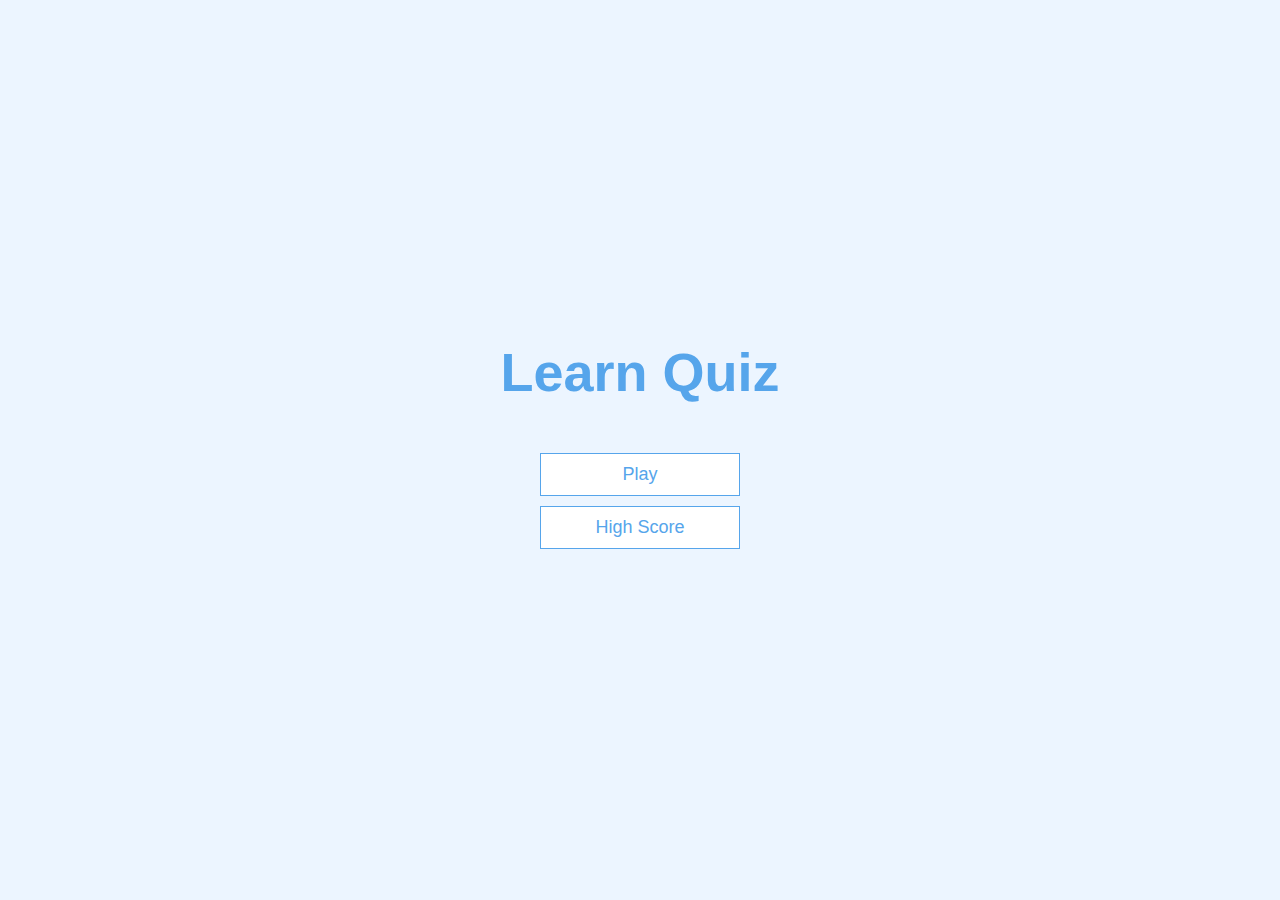
==== index.html @ e8458e73 "adding favicon" ====
<!DOCTYPE html>
<html lang="en">
  <head>
    <meta charset="UTF-8" />
    <meta name="viewport" content="width=device-width, initial-scale=1.0" />
    <meta http-equiv="X-UA-Compatible" content="ie=edge" />
    <link rel="stylesheet" href="app.css" />
    <title>Learn Quiz</title>
    <link rel="icon" type="image/x-icon" href="icon.png" />
  </head>
  <body>
    <div class="container">
      <div id="home" class="flex-center flex-column">
        <h1>Learn Quiz</h1>
        <a href="/game.html" class="btn">Play</a>
        <a href="/highscores.html" class="btn">High Score</a>
      </div>
    </div>
  </body>
</html>
---- app.css ----
:root {
  background-color: #ecf5ff;
  font-size: 62.5%;
}

* {
  box-sizing: border-box;
  font-family: Arial, Helvetica, sans-serif;
  margin: 0;
  padding: 0;
  color: #333;
}

h1,
h2,
h3,
h4 {
  margin-bottom: 1rem;
}

h1 {
  font-size: 5.4rem;
  color: #56a5eb;
  margin-bottom: 5rem;
}

h1 > span {
  font-size: 2.4rem;
  font-weight: 500;
}

h2 {
  font-size: 4.2rem;
  margin-bottom: 4rem;
  font-weight: 700;
}

h3 {
  font-size: 2.8rem;
  font-weight: 500;
}

/* UTILITIES */
.container {
  width: 100vw;
  height: 100vh;
  display: flex;
  justify-content: center;
  align-items: center;
  max-width: 80rem;
  margin: 0 auto;
  padding: 2rem;
}

.container > * {
  width: 100%;
}

.flex-column {
  display: flex;
  flex-direction: column;
}

.flex-center {
  align-items: center;
  justify-content: center;
}

.justify-center {
  justify-content: center;
}

.text-center {
  text-align: center;
}

.hidden {
  display: none;
}

/* BUTTONS */
.btn {
  font-size: 1.8rem;
  padding: 1rem 0;
  width: 20rem;
  text-align: center;
  border: 0.1rem solid #56a5eb;
  margin-bottom: 1rem;
  text-decoration: none;
  color: #56a5eb;
  background-color: white;
}

.btn:hover {
  cursor: pointer;
  box-shadow: 0 0.4rem 1.4rem 0 rgba(86, 185, 213, 0.5);
  transform: translateY(-0.1rem);
  transition: transform 150ms;
}

.btn[disabled]:hover {
  cursor: not-allowed;
  box-shadow: none;
  transform: none;
}

/* FORM */
form {
  width: 100%;
  display: flex;
  flex-direction: column;
  align-items: center;
}

input {
  margin-bottom: 1rem;
  width: 20rem;
  padding: 1.5rem;
  font-size: 1.8rem;
  border: none;
  box-shadow: 0 0.1rem 1.4rem 0 rgba(86, 185, 213, 0.5);
}

input::placeholder {
  color: #aaaaaa;
}
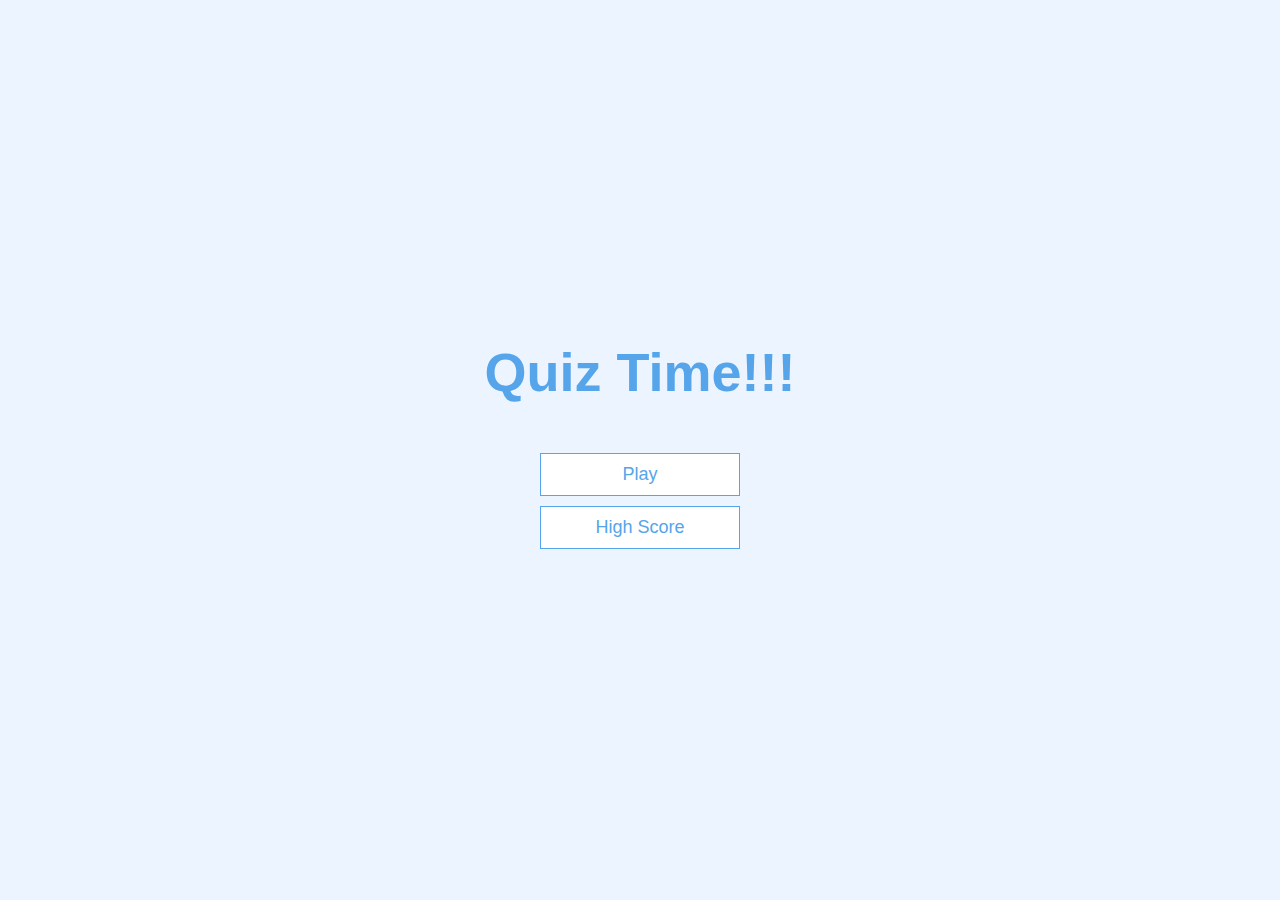
==== commit 115a0d3d: "changed name" ====
--- a/index.html
+++ b/index.html
@@ -5,13 +5,13 @@
     <meta name="viewport" content="width=device-width, initial-scale=1.0" />
     <meta http-equiv="X-UA-Compatible" content="ie=edge" />
     <link rel="stylesheet" href="app.css" />
-    <title>Learn Quiz</title>
+    <title>Quiz Time!</title>
     <link rel="icon" type="image/x-icon" href="icon.png" />
   </head>
   <body>
     <div class="container">
       <div id="home" class="flex-center flex-column">
-        <h1>Learn Quiz</h1>
+        <h1>Quiz Time!!!</h1>
         <a href="/game.html" class="btn">Play</a>
         <a href="/highscores.html" class="btn">High Score</a>
       </div>
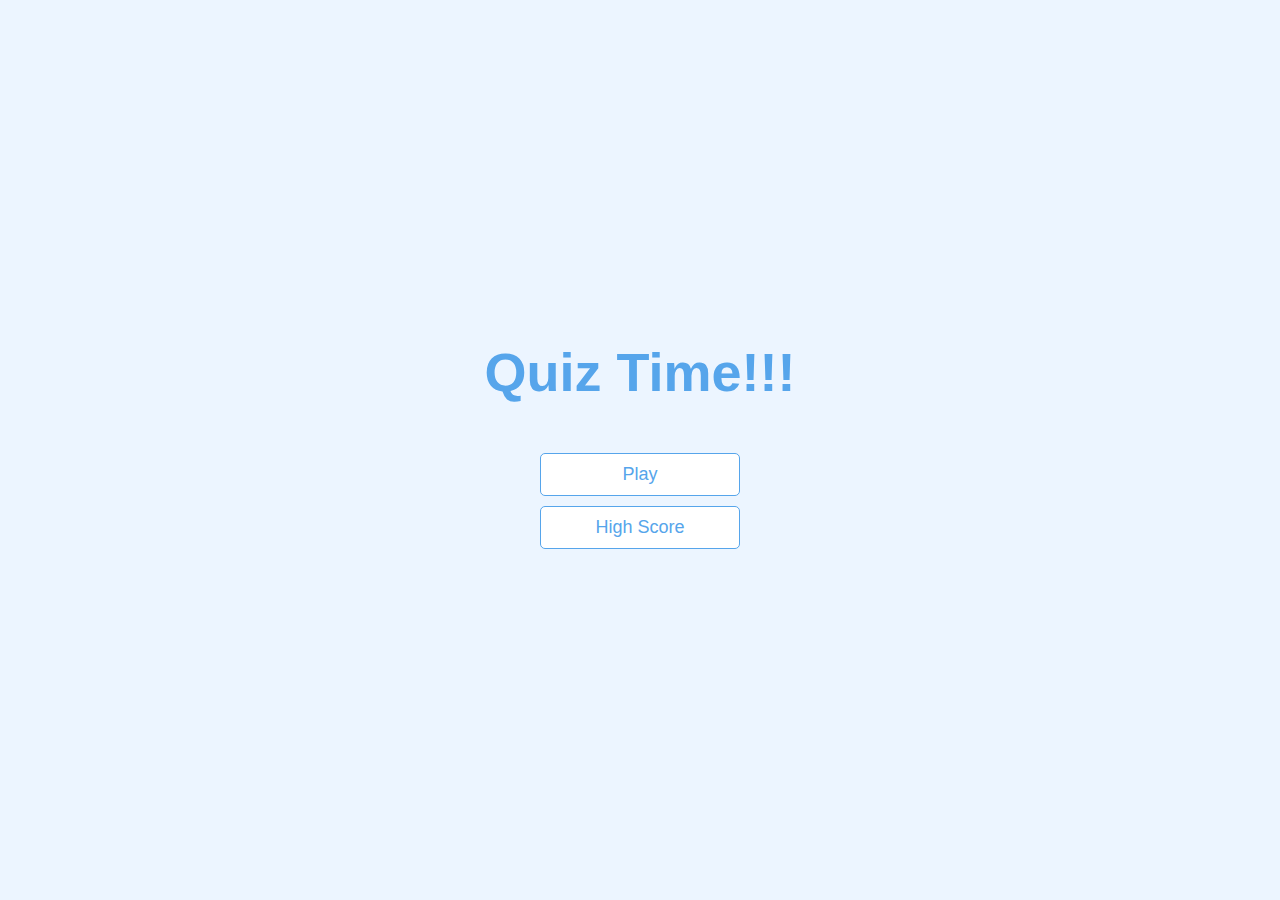
==== commit 3e89a921: "created service worker file and registered service worker" ====
--- a/index.html
+++ b/index.html
@@ -4,17 +4,27 @@
     <meta charset="UTF-8" />
     <meta name="viewport" content="width=device-width, initial-scale=1.0" />
     <meta http-equiv="X-UA-Compatible" content="ie=edge" />
-    <link rel="stylesheet" href="app.css" />
+    <link rel="stylesheet" href="./css/app.css" />
     <title>Quiz Time!</title>
-    <link rel="icon" type="image/x-icon" href="icon.png" />
+    <link rel="icon" type="image/x-icon" href="./images/icon.png" />
   </head>
   <body>
     <div class="container">
       <div id="home" class="flex-center flex-column">
         <h1>Quiz Time!!!</h1>
-        <a href="/game.html" class="btn">Play</a>
-        <a href="/highscores.html" class="btn">High Score</a>
+        <a href="./pages/game.html" class="btn">Play</a>
+        <a href="./pages/highscores.html" class="btn">High Score</a>
       </div>
     </div>
   </body>
+  <script>
+    if (navigator.serviceWorker) {
+      window.addEventListener("load", e => {
+        navigator.serviceWorker
+          .register("/sw.js")
+          .then(e => console.log("service worker registered successfully! :)"))
+          .catch(err => console.log("service worker was not registered :("));
+      });
+    }
+  </script>
 </html>
--- a/css/app.css
+++ b/css/app.css
@@ -0,0 +1,140 @@
+:root {
+  background-color: #ecf5ff;
+  font-size: 62.5%;
+  /* font-size: 0.7rem; */
+}
+
+* {
+  box-sizing: border-box;
+  font-family: Arial, Helvetica, sans-serif;
+  margin: 0;
+  padding: 0;
+  color: #333;
+}
+
+h1,
+h2,
+h3,
+h4 {
+  margin-bottom: 1rem;
+}
+
+h1 {
+  font-size: 5.4rem;
+  color: #56a5eb;
+  margin-bottom: 5rem;
+}
+
+h1 > span {
+  font-size: 2.4rem;
+  font-weight: 500;
+}
+
+h2 {
+  font-size: 4.2rem;
+  margin-bottom: 4rem;
+  font-weight: 700;
+}
+
+h3 {
+  font-size: 2.8rem;
+  font-weight: 500;
+}
+
+/* UTILITIES */
+.container {
+  width: 100vw;
+  height: 100vh;
+  display: flex;
+  justify-content: center;
+  align-items: center;
+  max-width: 80rem;
+  margin: 0 auto;
+  padding: 2rem;
+}
+
+.container > * {
+  width: 100%;
+}
+
+.flex-column {
+  display: flex;
+  flex-direction: column;
+}
+
+.flex-center {
+  align-items: center;
+  justify-content: center;
+}
+
+.justify-center {
+  justify-content: center;
+}
+
+.text-center {
+  text-align: center;
+}
+
+.flex-row {
+  display: flex;
+  flex-direction: row;
+}
+
+.hidden {
+  display: none;
+}
+.grid-center {
+  display: grid;
+  grid-template-columns: 1fr 1fr;
+  column-gap: 2rem;
+  justify-self: center;
+  align-self: center;
+}
+
+/* BUTTONS */
+.btn {
+  font-size: 1.8rem;
+  padding: 1rem 0;
+  width: 20rem;
+  text-align: center;
+  border: 0.1rem solid #56a5eb;
+  margin-bottom: 1rem;
+  text-decoration: none;
+  color: #56a5eb;
+  background-color: white;
+  border-radius: 0.5rem;
+}
+
+.btn:hover {
+  cursor: pointer;
+  box-shadow: 0 0.4rem 1.4rem 0 rgba(86, 185, 213, 0.5);
+  transform: translateY(-0.1rem);
+  transition: transform 150ms;
+}
+
+.btn[disabled]:hover {
+  cursor: not-allowed;
+  box-shadow: none;
+  transform: none;
+}
+
+/* FORM */
+form {
+  width: 100%;
+  display: flex;
+  flex-direction: column;
+  align-items: center;
+}
+
+input {
+  margin-bottom: 1rem;
+  width: 20rem;
+  padding: 1.5rem;
+  font-size: 1.8rem;
+  border: none;
+  box-shadow: 0 0.1rem 1.4rem 0 rgba(86, 185, 213, 0.5);
+}
+
+input::placeholder {
+  color: #aaaaaa;
+}
